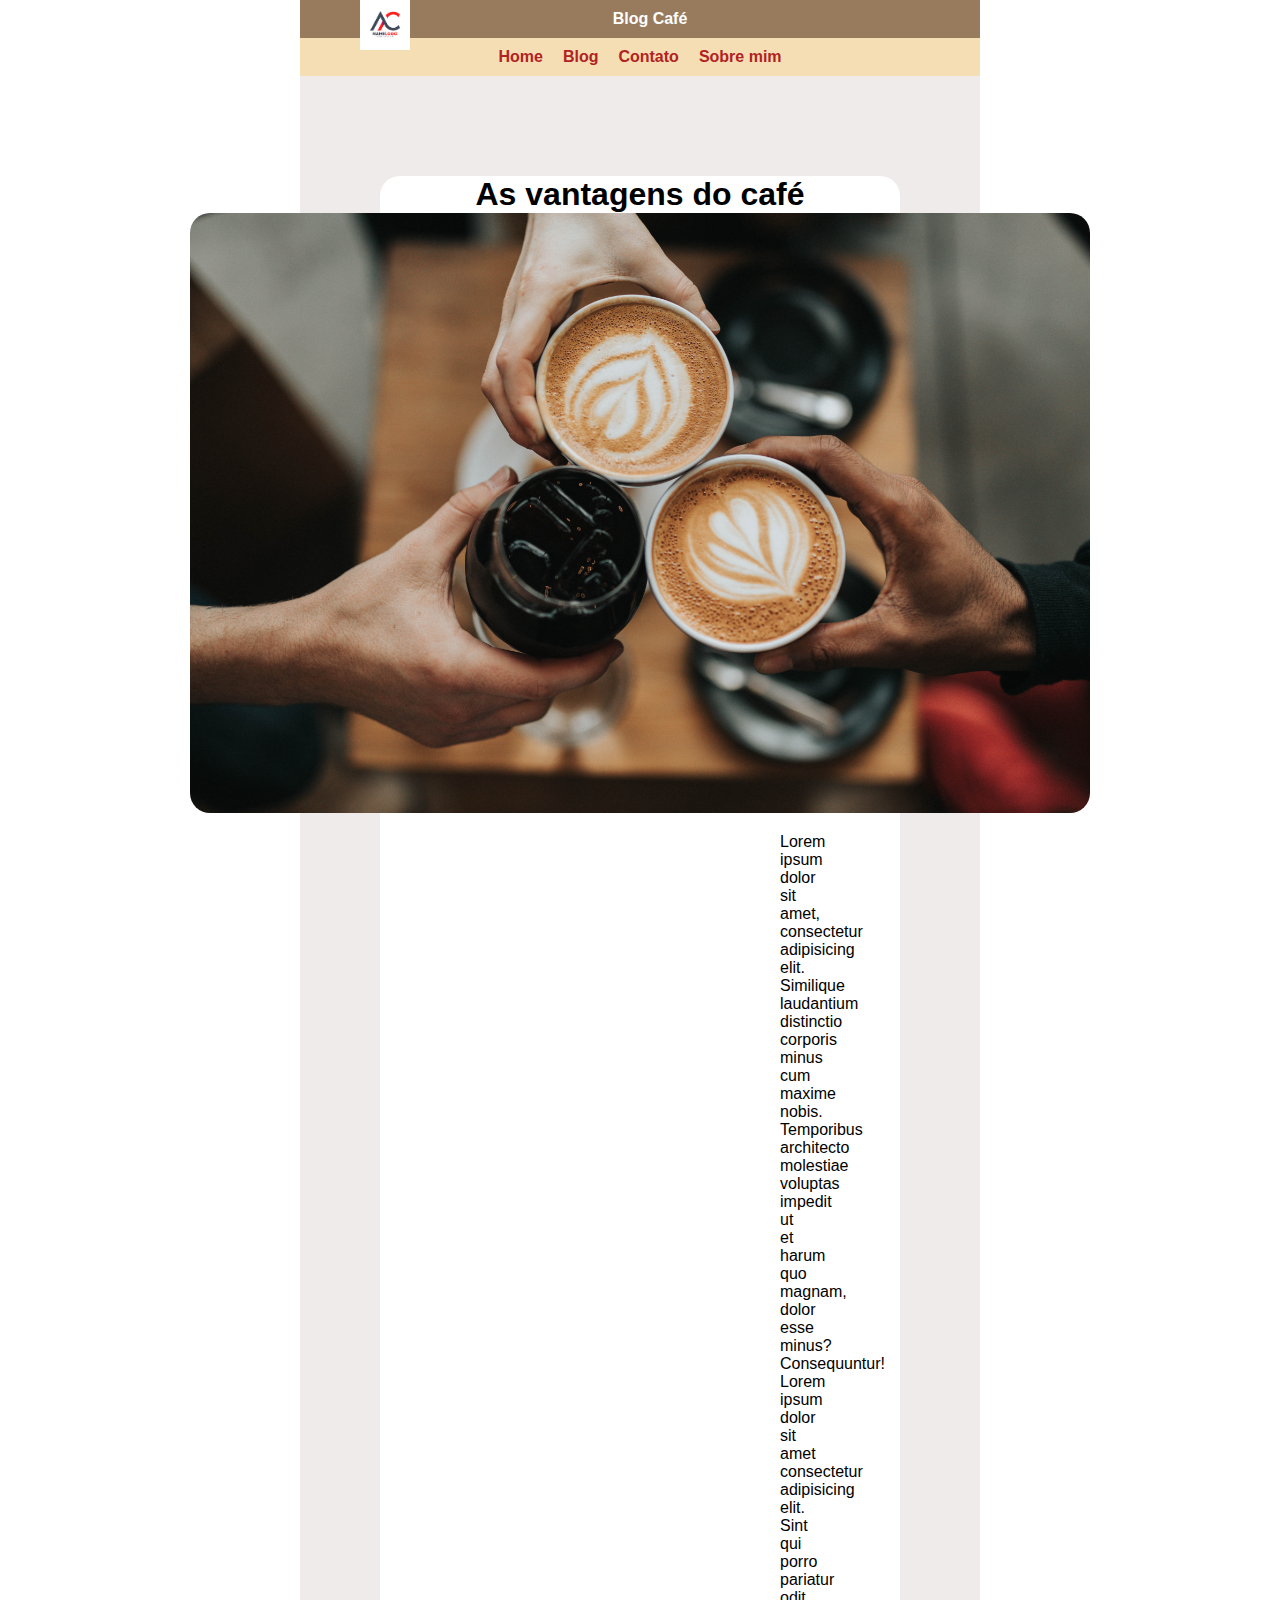
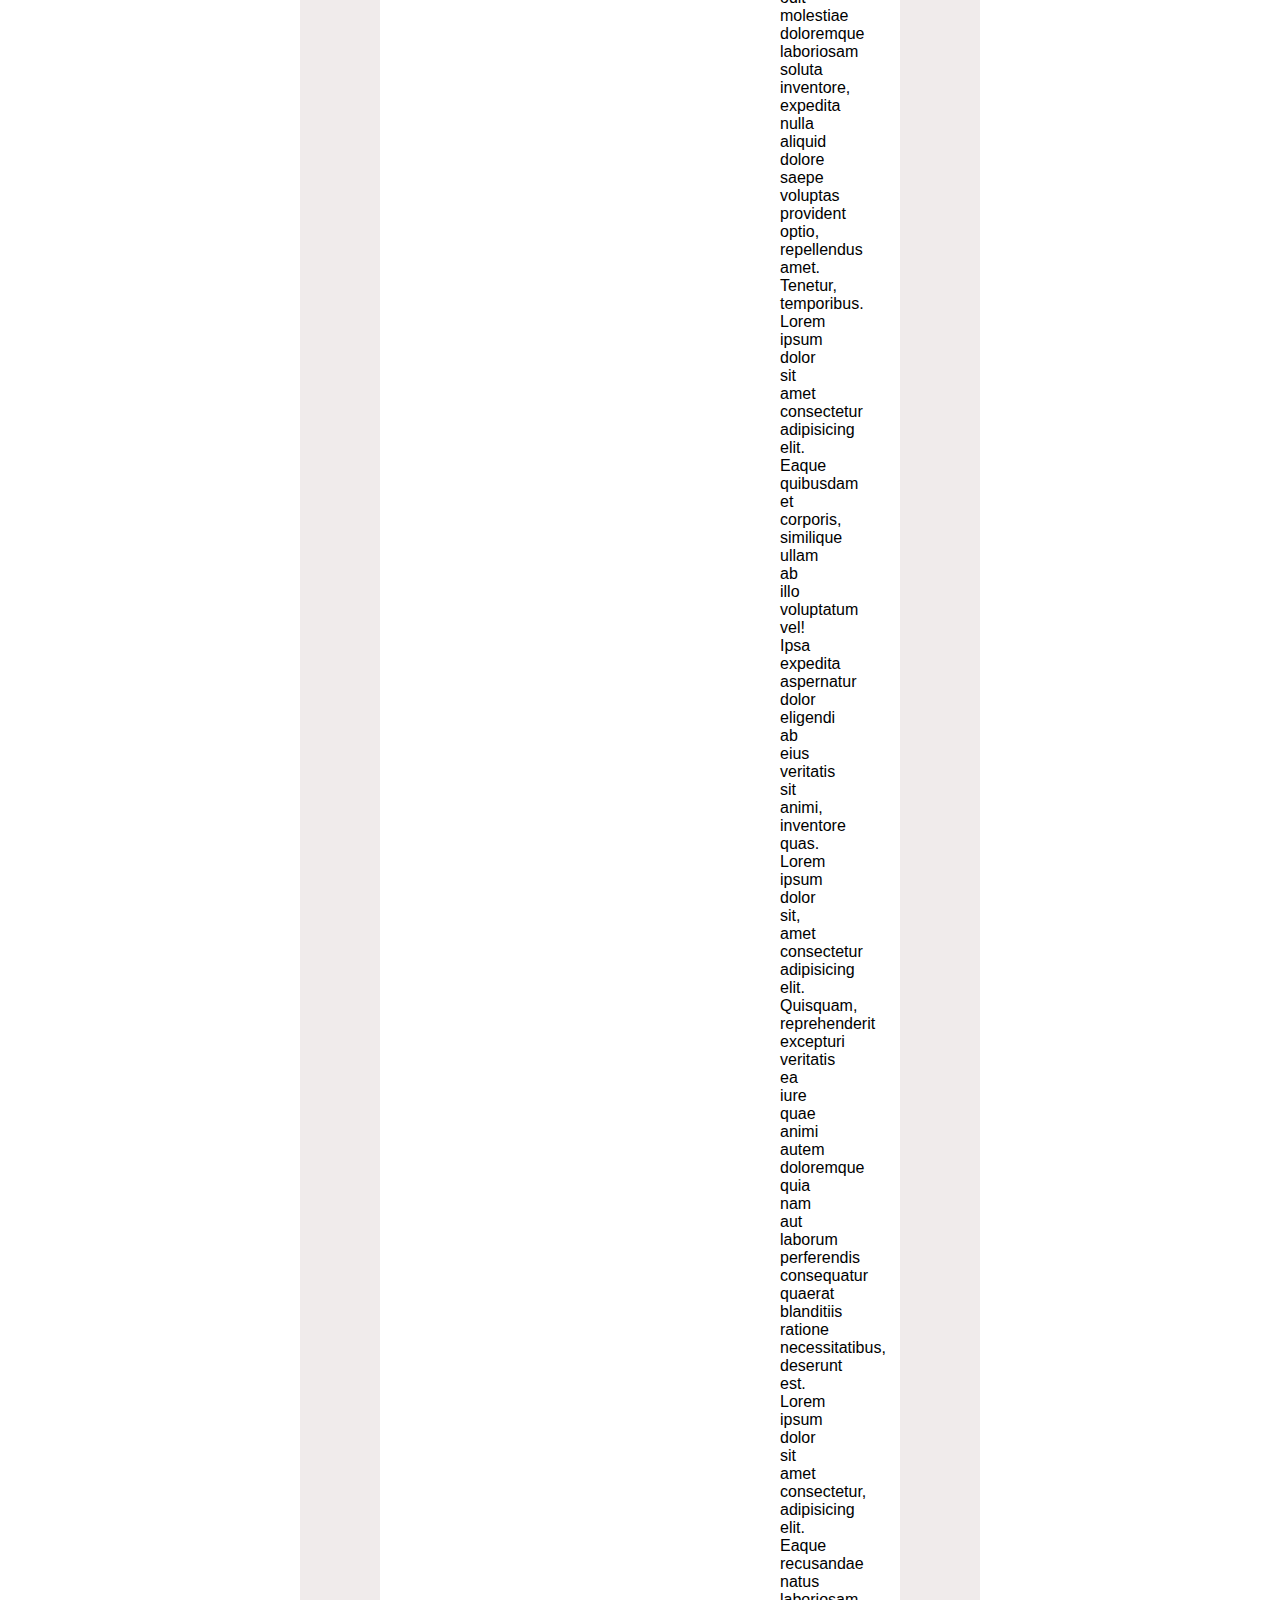
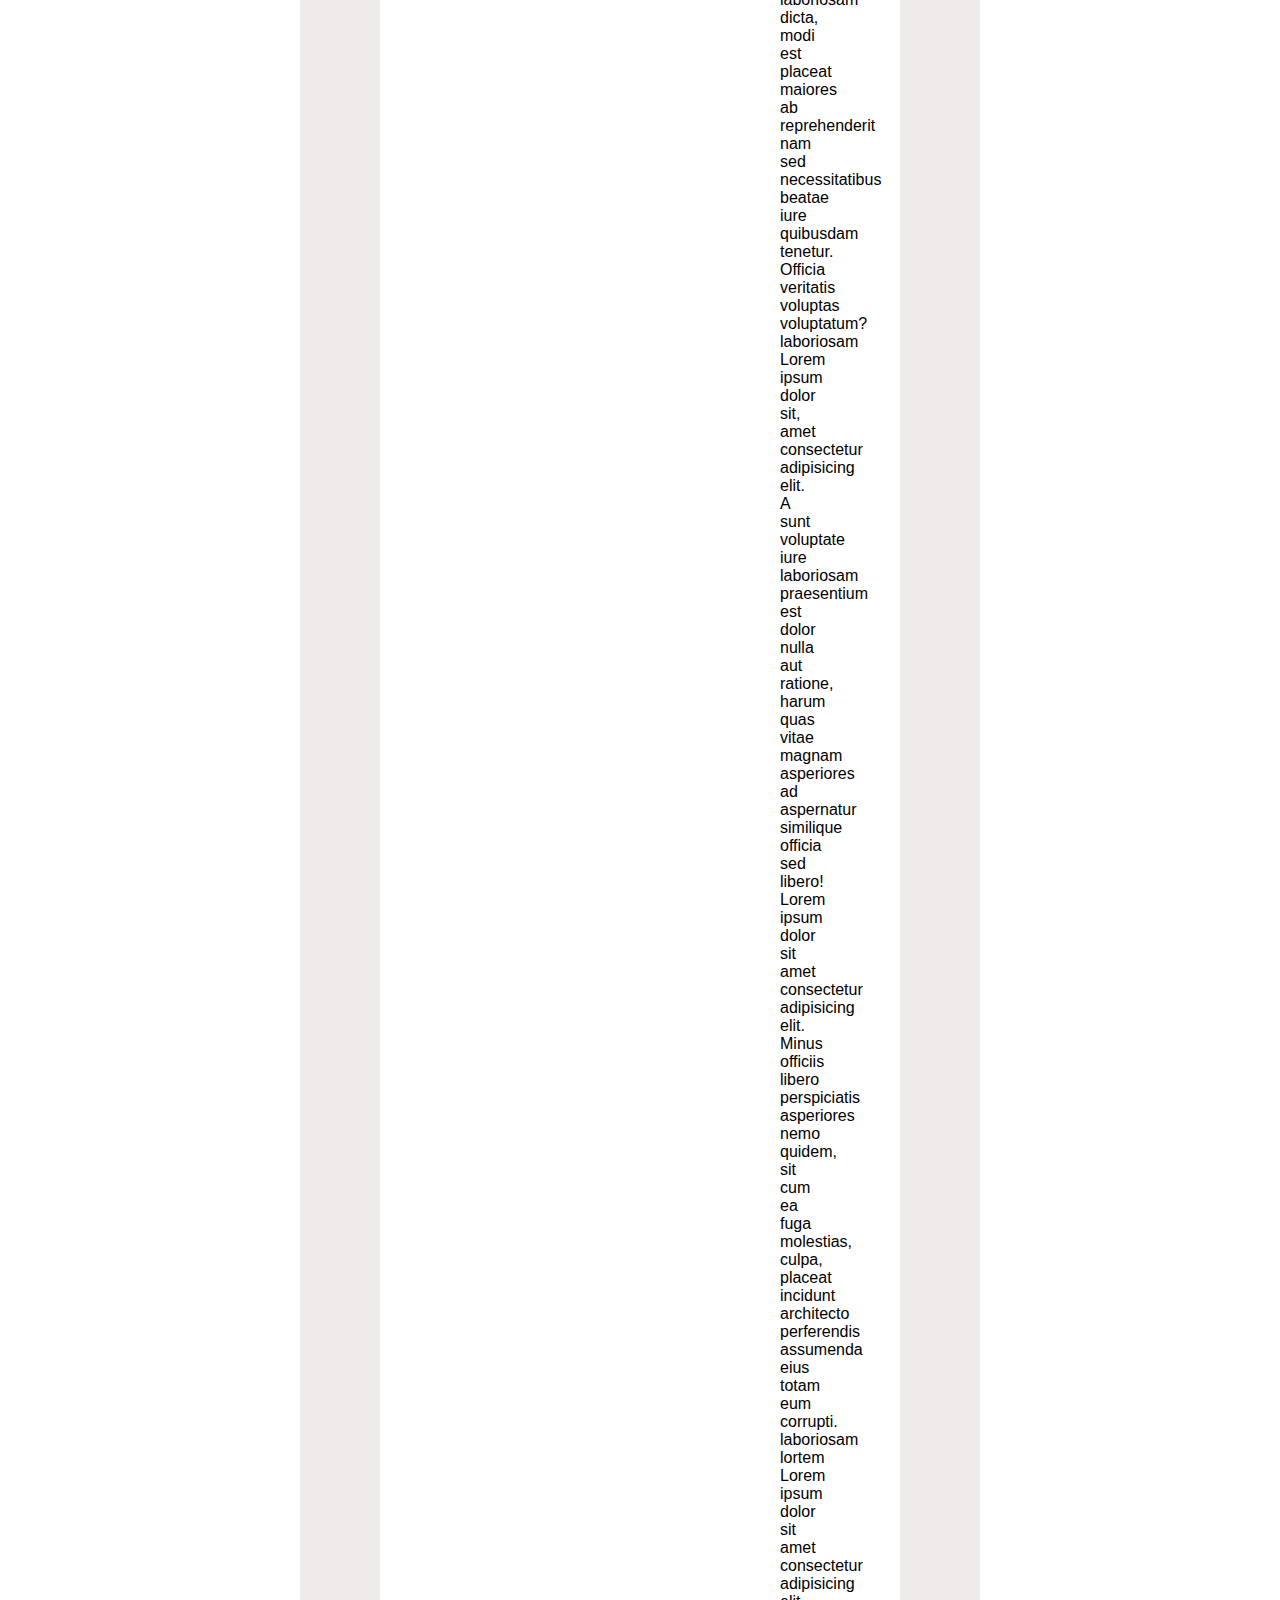
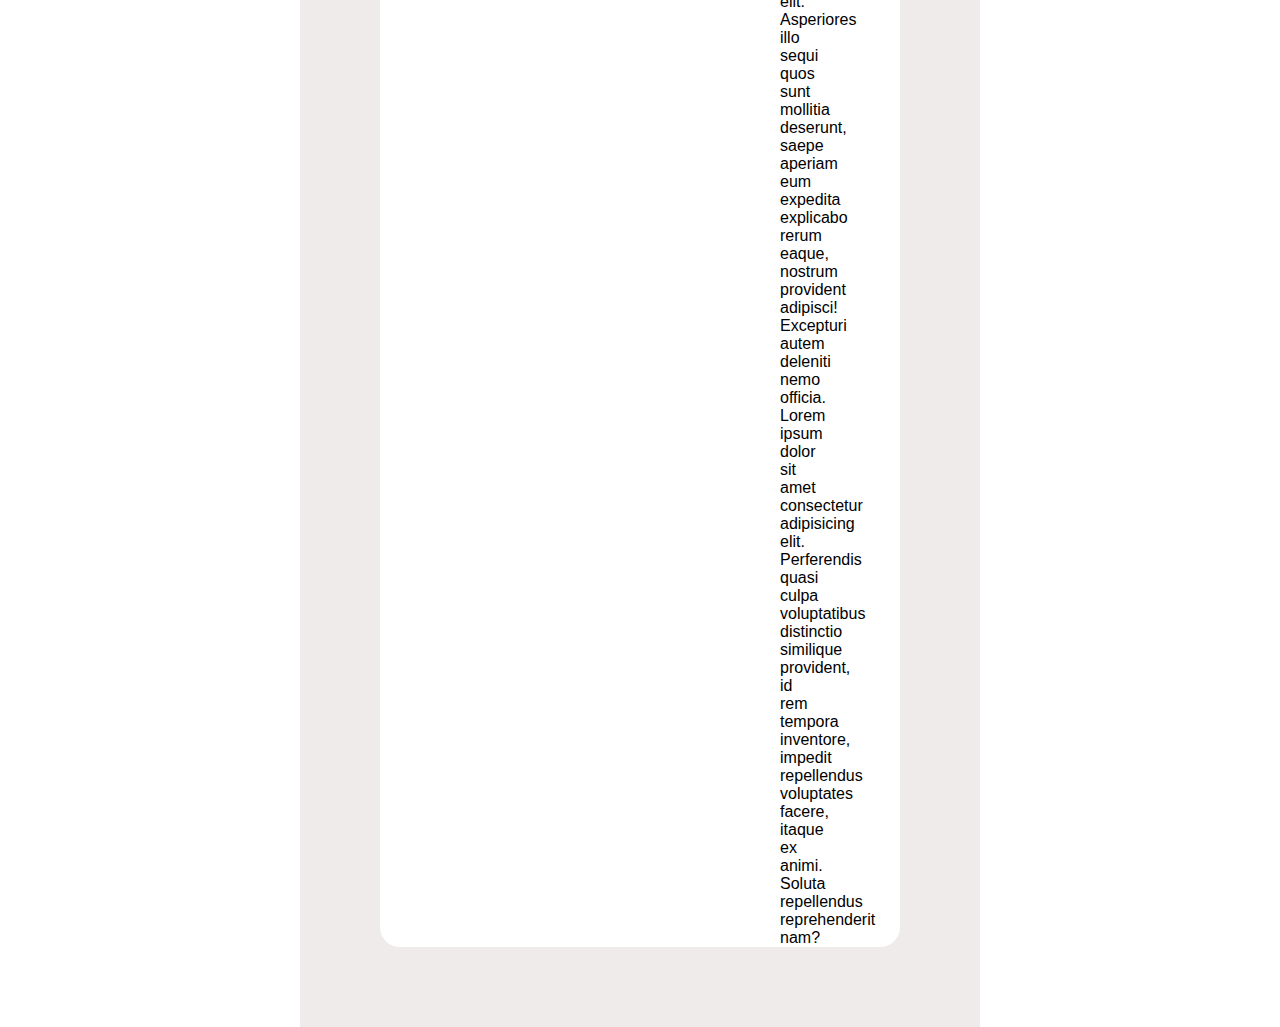
==== blog_cafe.html @ e31c2d51 "commit inicial" ====
<!DOCTYPE html>
<html lang="en">
<head>
    <meta charset="UTF-8">
    <meta name="viewport" content="width=device-width, initial-scale=1.0">
    <title>Blog Café</title>
    <link rel="stylesheet" href="blog_cafe.css">
</head>
<body>
    <div id="navegacao">
        <div>
            <ul class="menu-list">
                
                <li><img src="./imagens/logo.jpg" alt="Logo" class="img"></li>
                <li><a href="#">Blog Café</a></li>
                
            </ul>
        </div>
    </div>
            
            
            <div class="lista">
                <div>
                    
                <ul class="menu-list"><li>Home</li>
                                    <li>Blog</li>
                                    <li>Contato</li>
                                    <li>Sobre mim</li></div>
                </ul>
                
            </div>

        <div class="cinza">
        <div class="branca">
            <div class="baixo">
                <ul >
                    <h1>As vantagens do café</h1>
                    <li><img src="./imagens/banner.jpg" alt="logo" class="logo"></li>

                    

                </ul>
            </div>
        
            <p>Lorem ipsum dolor sit amet, consectetur adipisicing elit. Similique laudantium distinctio corporis minus cum maxime nobis. Temporibus architecto molestiae voluptas impedit ut et harum quo magnam, dolor esse minus? Consequuntur! Lorem ipsum dolor sit amet consectetur adipisicing elit. Sint qui porro pariatur odit molestiae doloremque laboriosam soluta inventore, expedita nulla aliquid dolore saepe voluptas provident optio, repellendus amet. Tenetur, temporibus. Lorem ipsum dolor sit amet consectetur adipisicing elit. Eaque quibusdam et corporis, similique ullam ab illo voluptatum vel! Ipsa expedita aspernatur dolor eligendi ab eius veritatis sit animi, inventore quas. Lorem ipsum dolor sit, amet consectetur adipisicing elit. Quisquam, reprehenderit excepturi veritatis ea iure quae animi autem doloremque quia nam aut laborum perferendis consequatur quaerat blanditiis ratione necessitatibus, deserunt est. Lorem ipsum dolor sit amet consectetur, adipisicing elit. Eaque recusandae natus laboriosam dicta, modi est placeat maiores ab reprehenderit nam sed necessitatibus beatae iure quibusdam tenetur. Officia veritatis voluptas voluptatum? laboriosam Lorem ipsum dolor sit, amet consectetur adipisicing elit. A sunt voluptate iure laboriosam praesentium est dolor nulla aut ratione, harum quas vitae magnam asperiores ad aspernatur similique officia sed libero! Lorem ipsum dolor sit amet consectetur adipisicing elit. Minus officiis libero perspiciatis asperiores nemo quidem, sit cum ea fuga molestias, culpa, placeat incidunt architecto perferendis assumenda eius totam eum corrupti. laboriosam lortem Lorem ipsum dolor sit amet consectetur adipisicing elit. Asperiores illo sequi quos sunt mollitia deserunt, saepe aperiam eum expedita explicabo rerum eaque, nostrum provident adipisci! Excepturi autem deleniti nemo officia. Lorem ipsum dolor sit amet consectetur adipisicing elit. Perferendis quasi culpa voluptatibus distinctio similique provident, id rem tempora inventore, impedit repellendus voluptates facere, itaque ex animi. Soluta repellendus reprehenderit nam?

            </p>
        </div>
        </div>
        
</body>
</html>
---- blog_cafe.css ----
*{
    margin: 0px;
    padding: 0px;
    box-sizing: border-box;
    font-family: 'Segoe UI', Tahoma, Verdana, sans-serif;
    list-style: none;
}
#navegacao{
    display: flex;
    justify-content: center;
    align-items: center;
    margin: 0px 300px;
    background-color: rgb(152, 123, 93);
   
    
    
    
}
.menu-list{
    display: flex;
    list-style: none; 
    flex-direction: row;
    
    
}

.menu-list > li {
    padding: 10px 10px;
    
    
}

.menu-list >li > a{
    text-decoration: none;
    color:white;
    font-weight: 700;
    
    
}
.img{
    position: absolute;
    top: 0px;
    left: 340px;
    margin: 0px 20px;
    height: 50px;
    display: flex;
    
    


}

.lista{
    display: flex;
    justify-content: center;
    align-items: center;
    margin: 0px 300px;
    background-color:wheat ;
    color: rgb(178, 34, 34);
    font-weight: 600;

}

.baixo{
    display: flex;
    justify-content: center;
    margin: 20px;
}
.logo {
    align-items: center;
    margin: 0px 0px;
    height: 600px;
    display: flex;
    flex-direction: row;
    border-radius: 20px;
    

}
h1{
    text-align: center;
}
p{
    margin: 0px 400px;
    text-align: center;
    text-align: left;
}
.cinza{
    background-color: rgb(240, 235, 235);
    padding: 80px;
    margin: 0px 300px;
}
.branca{
    background-color: white;
    border-radius: 20px;

}
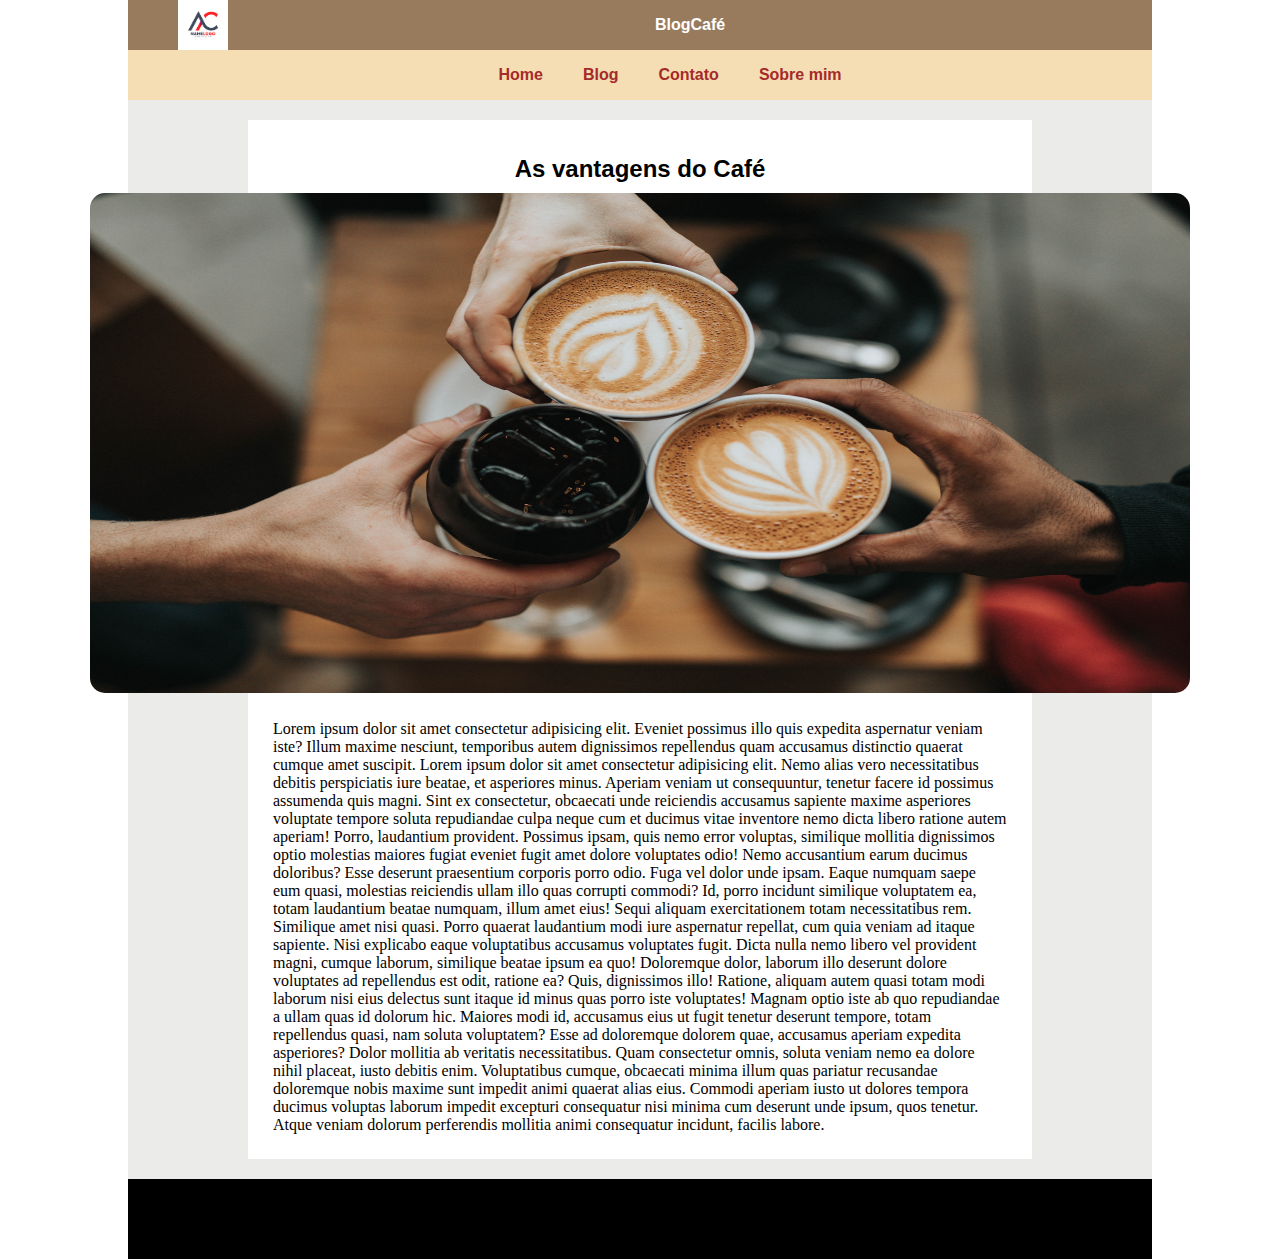
==== commit 625fc690: "Estruturando arquivo em css em arquivos menores e importando o style.css" ====
--- a/blog_cafe.html
+++ b/blog_cafe.html
@@ -1,52 +1,48 @@
 <!DOCTYPE html>
-<html lang="en">
+<html lang="pt-br">
 <head>
     <meta charset="UTF-8">
     <meta name="viewport" content="width=device-width, initial-scale=1.0">
-    <title>Blog Café</title>
+    <title>Café Blog</title>
+
     <link rel="stylesheet" href="blog_cafe.css">
 </head>
 <body>
-    <div id="navegacao">
-        <div>
-            <ul class="menu-list">
-                
-                <li><img src="./imagens/logo.jpg" alt="Logo" class="img"></li>
-                <li><a href="#">Blog Café</a></li>
-                
-            </ul>
+    <header>
+        <div class="title">
+            <img src="./imagens/logo.jpg" alt="Logo">
+            <h1>BlogCafé</h1>
         </div>
-    </div>
-            
-            
-            <div class="lista">
-                <div>
-                    
-                <ul class="menu-list"><li>Home</li>
-                                    <li>Blog</li>
-                                    <li>Contato</li>
-                                    <li>Sobre mim</li></div>
-                </ul>
-                
-            </div>
+        <nav>
+            <a href="#">Home</a>
+            <a href="#">Blog</a>
+            <a href="#">Contato</a>
+            <a href="#">Sobre mim</a>
+        </nav>
+    </header>
 
-        <div class="cinza">
-        <div class="branca">
-            <div class="baixo">
-                <ul >
-                    <h1>As vantagens do café</h1>
-                    <li><img src="./imagens/banner.jpg" alt="logo" class="logo"></li>
-
-                    
-
-                </ul>
+    <main>
+        <section class="conteudo">
+            <h2>As vantagens do Café</h2>
+           
+            <div class="banner">
+                <img src="./imagens/banner.jpg" alt="banner">
             </div>
         
-            <p>Lorem ipsum dolor sit amet, consectetur adipisicing elit. Similique laudantium distinctio corporis minus cum maxime nobis. Temporibus architecto molestiae voluptas impedit ut et harum quo magnam, dolor esse minus? Consequuntur! Lorem ipsum dolor sit amet consectetur adipisicing elit. Sint qui porro pariatur odit molestiae doloremque laboriosam soluta inventore, expedita nulla aliquid dolore saepe voluptas provident optio, repellendus amet. Tenetur, temporibus. Lorem ipsum dolor sit amet consectetur adipisicing elit. Eaque quibusdam et corporis, similique ullam ab illo voluptatum vel! Ipsa expedita aspernatur dolor eligendi ab eius veritatis sit animi, inventore quas. Lorem ipsum dolor sit, amet consectetur adipisicing elit. Quisquam, reprehenderit excepturi veritatis ea iure quae animi autem doloremque quia nam aut laborum perferendis consequatur quaerat blanditiis ratione necessitatibus, deserunt est. Lorem ipsum dolor sit amet consectetur, adipisicing elit. Eaque recusandae natus laboriosam dicta, modi est placeat maiores ab reprehenderit nam sed necessitatibus beatae iure quibusdam tenetur. Officia veritatis voluptas voluptatum? laboriosam Lorem ipsum dolor sit, amet consectetur adipisicing elit. A sunt voluptate iure laboriosam praesentium est dolor nulla aut ratione, harum quas vitae magnam asperiores ad aspernatur similique officia sed libero! Lorem ipsum dolor sit amet consectetur adipisicing elit. Minus officiis libero perspiciatis asperiores nemo quidem, sit cum ea fuga molestias, culpa, placeat incidunt architecto perferendis assumenda eius totam eum corrupti. laboriosam lortem Lorem ipsum dolor sit amet consectetur adipisicing elit. Asperiores illo sequi quos sunt mollitia deserunt, saepe aperiam eum expedita explicabo rerum eaque, nostrum provident adipisci! Excepturi autem deleniti nemo officia. Lorem ipsum dolor sit amet consectetur adipisicing elit. Perferendis quasi culpa voluptatibus distinctio similique provident, id rem tempora inventore, impedit repellendus voluptates facere, itaque ex animi. Soluta repellendus reprehenderit nam?
+            <p>Lorem ipsum dolor sit amet consectetur adipisicing elit. Eveniet possimus illo quis expedita aspernatur veniam iste? Illum maxime nesciunt, temporibus autem dignissimos repellendus quam accusamus distinctio quaerat cumque amet suscipit. Lorem ipsum dolor sit amet consectetur adipisicing elit. Nemo alias vero necessitatibus debitis perspiciatis iure beatae, et asperiores minus. Aperiam veniam ut consequuntur, tenetur facere id possimus assumenda quis magni.
+            Sint ex consectetur, obcaecati unde reiciendis accusamus sapiente maxime asperiores voluptate tempore soluta repudiandae culpa neque cum et ducimus vitae inventore nemo dicta libero ratione autem aperiam! Porro, laudantium provident.
+            Possimus ipsam, quis nemo error voluptas, similique mollitia dignissimos optio molestias maiores fugiat eveniet fugit amet dolore voluptates odio! Nemo accusantium earum ducimus doloribus? Esse deserunt praesentium corporis porro odio.
+            Fuga vel dolor unde ipsam. Eaque numquam saepe eum quasi, molestias reiciendis ullam illo quas corrupti commodi? Id, porro incidunt similique voluptatem ea, totam laudantium beatae numquam, illum amet eius!
+            Sequi aliquam exercitationem totam necessitatibus rem. Similique amet nisi quasi. Porro quaerat laudantium modi iure aspernatur repellat, cum quia veniam ad itaque sapiente. Nisi explicabo eaque voluptatibus accusamus voluptates fugit.
+            Dicta nulla nemo libero vel provident magni, cumque laborum, similique beatae ipsum ea quo! Doloremque dolor, laborum illo deserunt dolore voluptates ad repellendus est odit, ratione ea? Quis, dignissimos illo!
+            Ratione, aliquam autem quasi totam modi laborum nisi eius delectus sunt itaque id minus quas porro iste voluptates! Magnam optio iste ab quo repudiandae a ullam quas id dolorum hic.
+            Maiores modi id, accusamus eius ut fugit tenetur deserunt tempore, totam repellendus quasi, nam soluta voluptatem? Esse ad doloremque dolorem quae, accusamus aperiam expedita asperiores? Dolor mollitia ab veritatis necessitatibus.
+            Quam consectetur omnis, soluta veniam nemo ea dolore nihil placeat, iusto debitis enim. Voluptatibus cumque, obcaecati minima illum quas pariatur recusandae doloremque nobis maxime sunt impedit animi quaerat alias eius.
+            Commodi aperiam iusto ut dolores tempora ducimus voluptas laborum impedit excepturi consequatur nisi minima cum deserunt unde ipsum, quos tenetur. Atque veniam dolorum perferendis mollitia animi consequatur incidunt, facilis labore.</p>
+        </section>
+    </main>
+    
+    <footer class="footer"></footer>
 
-            </p>
-        </div>
-        </div>
-        
 </body>
 </html>--- a/blog_cafe.css
+++ b/blog_cafe.css
@@ -1,96 +1,53 @@
-*{
-    margin: 0px;
-    padding: 0px;
-    box-sizing: border-box;
-    font-family: 'Segoe UI', Tahoma, Verdana, sans-serif;
-    list-style: none;
-}
-#navegacao{
-    display: flex;
-    justify-content: center;
-    align-items: center;
-    margin: 0px 300px;
-    background-color: rgb(152, 123, 93);
-   
-    
-    
-    
-}
-.menu-list{
-    display: flex;
-    list-style: none; 
-    flex-direction: row;
-    
-    
-}
+@import url(./header.css);
+@import url(./conteudo.css);
+@import url(./footer.css);
 
-.menu-list > li {
-    padding: 10px 10px;
-    
-    
-}
 
-.menu-list >li > a{
-    text-decoration: none;
-    color:white;
-    font-weight: 700;
-    
-    
-}
-.img{
-    position: absolute;
-    top: 0px;
-    left: 340px;
-    margin: 0px 20px;
-    height: 50px;
-    display: flex;
-    
-    
 
+:root{
+    --escuro: black;
+    --claro: white;
+    --marrom: #987b5d;
+    --cinza: #ebebed;
+    --marrom_avermelhado: brown;
+    --terra: wheat;
 
 }
 
-.lista{
-    display: flex;
-    justify-content: center;
-    align-items: center;
-    margin: 0px 300px;
-    background-color:wheat ;
-    color: rgb(178, 34, 34);
-    font-weight: 600;
 
+
+
+
+*{
+    margin: 0;
+    padding: 0;
+    box-sizing: border-box;
 }
 
-.baixo{
+html{
+    font-size: 62.5%;
+}
+
+h1, h2, nav > a{
+    font-family: Arial, Helvetica, sans-serif;
+    font-weight: 700;
+    text-decoration: none;
+    /* font-size: 1.6rem; */
+}
+
+body{
+    /* width: 100vw;  */
     display: flex;
-    justify-content: center;
-    margin: 20px;
+    flex-direction: column;
+    align-items: center     ;
 }
-.logo {
-    align-items: center;
-    margin: 0px 0px;
-    height: 600px;
-    display: flex;
-    flex-direction: row;
-    border-radius: 20px;
-    
 
-}
-h1{
-    text-align: center;
-}
-p{
-    margin: 0px 400px;
-    text-align: center;
-    text-align: left;
-}
-.cinza{
-    background-color: rgb(240, 235, 235);
-    padding: 80px;
-    margin: 0px 300px;
-}
-.branca{
-    background-color: white;
-    border-radius: 20px;
+/* ====================Header=============================== */
 
-}+
+
+/* ====================Main========================================= */
+
+
+/* ==============footer===================================================== */
+
